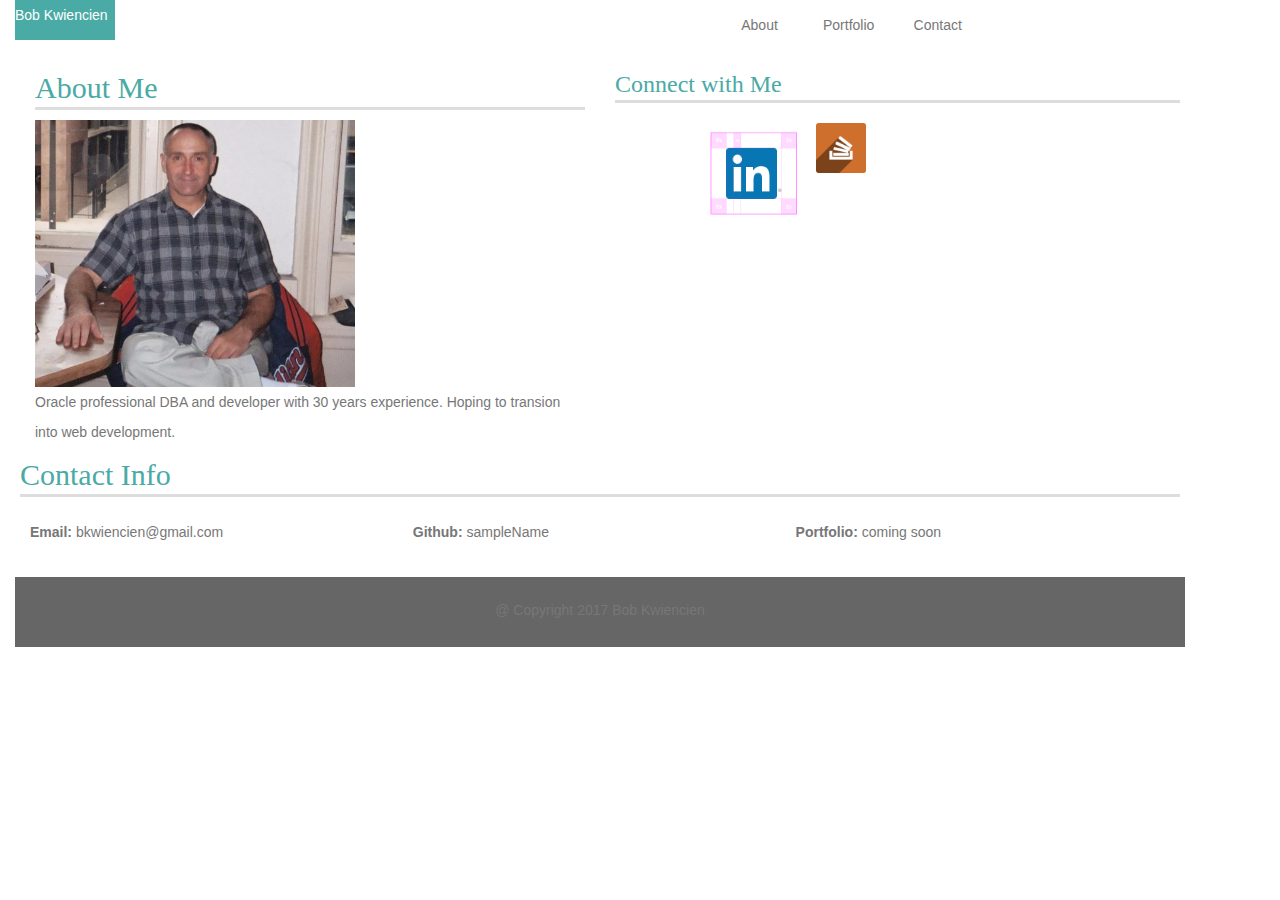
==== index.html @ 5c579891 "Jul25-12:18" ====
<!DOCTYPE html>
<html lang="en-us">
<head>
  <link rel="stylesheet" type="text/css" href="https://maxcdn.bootstrapcdn.com/bootstrap/3.3.7/css/bootstrap.min.css">
  <meta charset="UTF-8">
  <title>Bob Kwiencien's Bootstrap Portfolio 1</title>
  <link rel="stylesheet" type="text/css" href="assets/css/style.css"> 
  <meta name="viewport" content="width=device-width, initial-scale=1.0">
</head>

<body>
  <div class="container-fluid"> 
       <div class="row">
        <div class="col-md-1">
               <p class="toto"> Bob Kwiencien</p>   
        </div>
         <div class="row">
           <div class="col-md-10">
           <nav>
             <ul>
               <li><a href="index.html">About</a></li>
               <li><a href="portfolio.html" target="_blank"> Portfolio</a></li>
               <li><a href="contact.html" target="_blank">Contact</a></li>
             </ul>
           </nav>
           </div>
          <div class="row" id=""socialo">
           <div class=col-md-1">

        </div>
        </div>
        </div>
        </div>
</div>
</div>
  <div class="container-fluid">
   <div class="row" id="main-bio">
<!--      <div class="row"> -->
       <div class="col-md-6">
       <h2>About Me</h2>
      <img class="responsive-image" src="assets/images/bob.png" height="220" width="320" alt="Bob Kwiencien">
      <p>Oracle professional DBA and developer with 30 years experience.
      Hoping to transion into web development.</p>
       </div>
           <div class="row">
            <div class="col-md-6">
          <h3>Connect with Me</h3>
          </div>
          <div class="row">
            <div class="col-md-6">
              <ul>
               <a href="https://linkedin.com/in/bobkwiencien">
               <li><img src="assets/images/linkedin.png "height="10",width=50"> </li>
               <a href ="https://stackoverflow.com/story/bobkwiencien">
               <li> <img src="assets/images/newstackoverflow.png"height="80" width="50"></li>
      </div>
    </div>
   </div>
      <h2 id="contacto-info">Contact Info</h2>
      <ul>
        <li><strong>Email:</strong> <a href="#">bkwiencien@gmail.com</a></li>
        <li><strong>Github:</strong> <a href="#">sampleName</a></li>
        <li><strong>Portfolio:</strong> <a href="#">coming soon</a></li>
      </ul>

    </section>
    </div>
  <footer>&#64; Copyright 2017 Bob Kwiencien</footer>
</body>

</html>
---- assets/css/style.css ----
n* {
  box-sizing: border-box;
}
img{
display: inline-block;
height: auto;
max-width: 150%;
}

body {
	color: #777777;
	font-family: 'Arial', 'Helvetica Neue', Helvetica, sans-serif;
	line-height: 30px;
	text-align: left;
	/* Set width to 1200 instead of 960 for better layout (in my humble opinion). */
	width: 1200px;
}

/* header	{
	float: left;
	background-color: #4aaaa5;
	border-bottom: none;
	color: #ffffff;
	height: 100%;
	width: 270px;
	margin-left: 125px;
	margin-bottom: 0;
	font-family: 'Georgia', Times, Times New Roman, serif;
	text-align: center;
	font-size: 1.5em;
	font-weight: bold;
	vertical-align: middle;
	padding-top: 15px;
} */

.toto {
        background-color: #4aaaa5; 
        height: 40px;
        width: 100px;
        color: white;
}


h2,
h3	{
	color: #4aaaa5;
	border-bottom:	3px solid #dddddd;
	font-family: 'Georgia', Times, Times New Roman, serif;
	margin-top: 1px;
	padding-bottom: 3px;
}

nav	{
	width: 270px;
	float: right;
	text-align: center;
	margin-right: 125px;
}

ul {
	list-style: none;
	margin: 0;
	padding: 0;
}  

li {
	float: left;
	width: 33%;
	padding: 10px;
} 

li.border {
	border-right: 1px solid #dddddd;
	padding: 10px;
}

a {
	color: #777777;
	text-decoration: none;
}

/* Nav links turn teal on hover. */
a:hover {
  color: #4aaaa5;
}

.icon {
	width: 60px;
	height: auto;
	color: none;
	border-right: none;
}

.icon:hover {
	transform: rotate(-10deg);
	-ms-transform: rotate(-10deg);
	-webkit-transform: rotate(-10deg);
	-moz-transform: rotate(-10deg);
	-o-transform: rotate(-10deg);
}

section	{
	background-color: #ffffff;
	float: left;
	color: #777777;
	border: 2px solid #dddddd;
}

input,
textarea {
	width: 100%;
	padding: 10px 20px 10px 10px;
    margin: 8px 0;
    border-color: #dddddd;
    border-style: solid;
    border-width: thin;
}

input,
textarea,
input::-webkit-input-placeholder {
    font-size: 16px;
}

footer {
	clear: both;
	margin: 0 auto;
	vertical-align: middle;
	padding: 18px;
	height: 70px;
	background-color: #666666;
	width: 100%;
	border-bottom: none;
	color: #777777;
	text-align: center;
}

.grid {
	border-bottom: 2px solid #cccccc;
	background-color: #ffffff;
	height: 60px;
}

.navbar {
       background-color: #4aaaa5;
}
/* .container {
	clear: both;
	overflow: auto;
	margin: 0 auto;
	background-image: url("../images/background.png");
	height: 600px;
	width: 100%;
	border-bottom: 5px solid #4aaaa5;
} */

.box {
	display: inline-block;
	width: 250px;
	height: 100px;
	margin: 20px;
}

.box:hover {
	transform: rotate(-10deg);
	-ms-transform: rotate(-10deg);
	-webkit-transform: rotate(-10deg);
	-moz-transform: rotate(-10deg);
	-o-transform: rotate(-10deg);
}

.project {
	float: left;
	position: relative;
	top:	-10px;
	width: 100%;
}

.project-title {
	float: left;
	position: relative;
	top: -50px;
	width: 100%;
	height: 30px;
	background-color: #4aaaa5;
	color: #ffffff;
	text-align: center;
}

.button {
	background-color: #4aaaa5;
	color: #ffffff;
	width: 100px;
	height: 40px;
	font-size: 16px;
	border: none;
	position: relative;
	top: -8px;
}

.button:hover {
	background-color: #374865;
}

#socialo {
	float: right;
	padding: 10px;
	width: 270px;
	top: 30px;
	text-align: center; 
	margin-right: 125px; 
	margin-top: 30px 
}

/* #main-bio, */
/* #contact-form, */
#project-portfolio {
	position: relative;
	text-align: left;
	width: 650px;
	top: 30px;
	margin-left: 125px;
	margin-bottom: 50px;
}
#contact-form{
	position: relative;
	text-align: left;
	width: 400px;
	top: 30px;
	margin-left: 125px;
	margin-bottom: 50px;
}

#main-bio {
	height: auto;
	padding: 20px;
}

#bio-image {
	clear: both;
	float: left;
	margin-right: 20px;
	width: 200px;
	height: 200px;
}

#contact-form {
	padding: 20px;
	height: 500px;
}

#project-portfolio {
	padding: 15px;
	height: 500px;
}
@media screen and (max-width: 699px) and (min-width: 520px) {
}
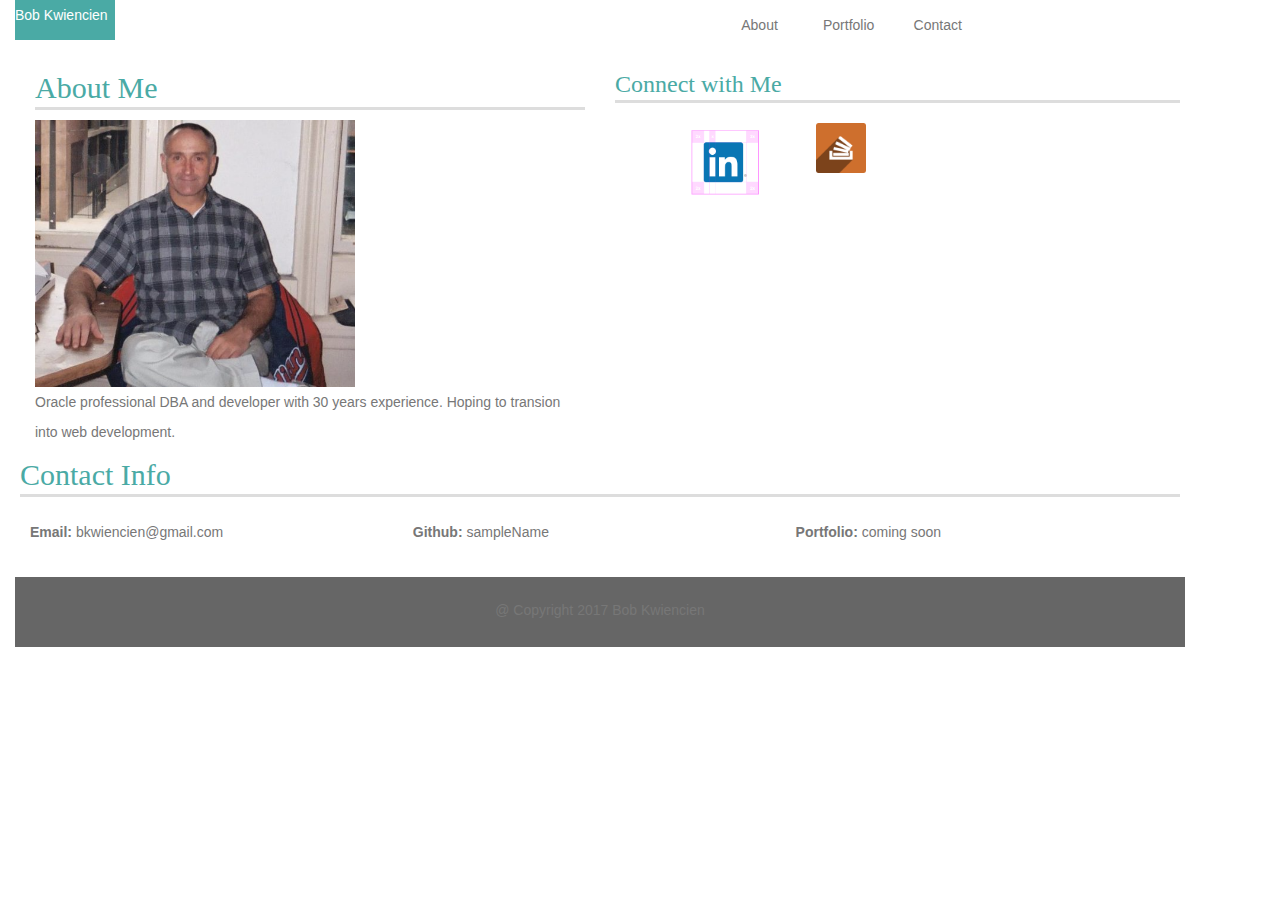
==== commit 8821a1ec: "Jul25-14:17" ====
--- a/index.html
+++ b/index.html
@@ -19,8 +19,8 @@
            <nav>
              <ul>
                <li><a href="index.html">About</a></li>
-               <li><a href="portfolio.html" target="_blank"> Portfolio</a></li>
-               <li><a href="contact.html" target="_blank">Contact</a></li>
+               <li><a href="portfolio.html"> Portfolio</a></li>
+               <li><a href="contact.html">Contact</a></li>
              </ul>
            </nav>
            </div>
@@ -50,7 +50,7 @@
             <div class="col-md-6">
               <ul>
                <a href="https://linkedin.com/in/bobkwiencien">
-               <li><img src="assets/images/linkedin.png "height="10",width=50"> </li>
+               <li><img src="assets/images/linkedin.png" height="200" width="200"> </li> 
                <a href ="https://stackoverflow.com/story/bobkwiencien">
                <li> <img src="assets/images/newstackoverflow.png"height="80" width="50"></li>
       </div>
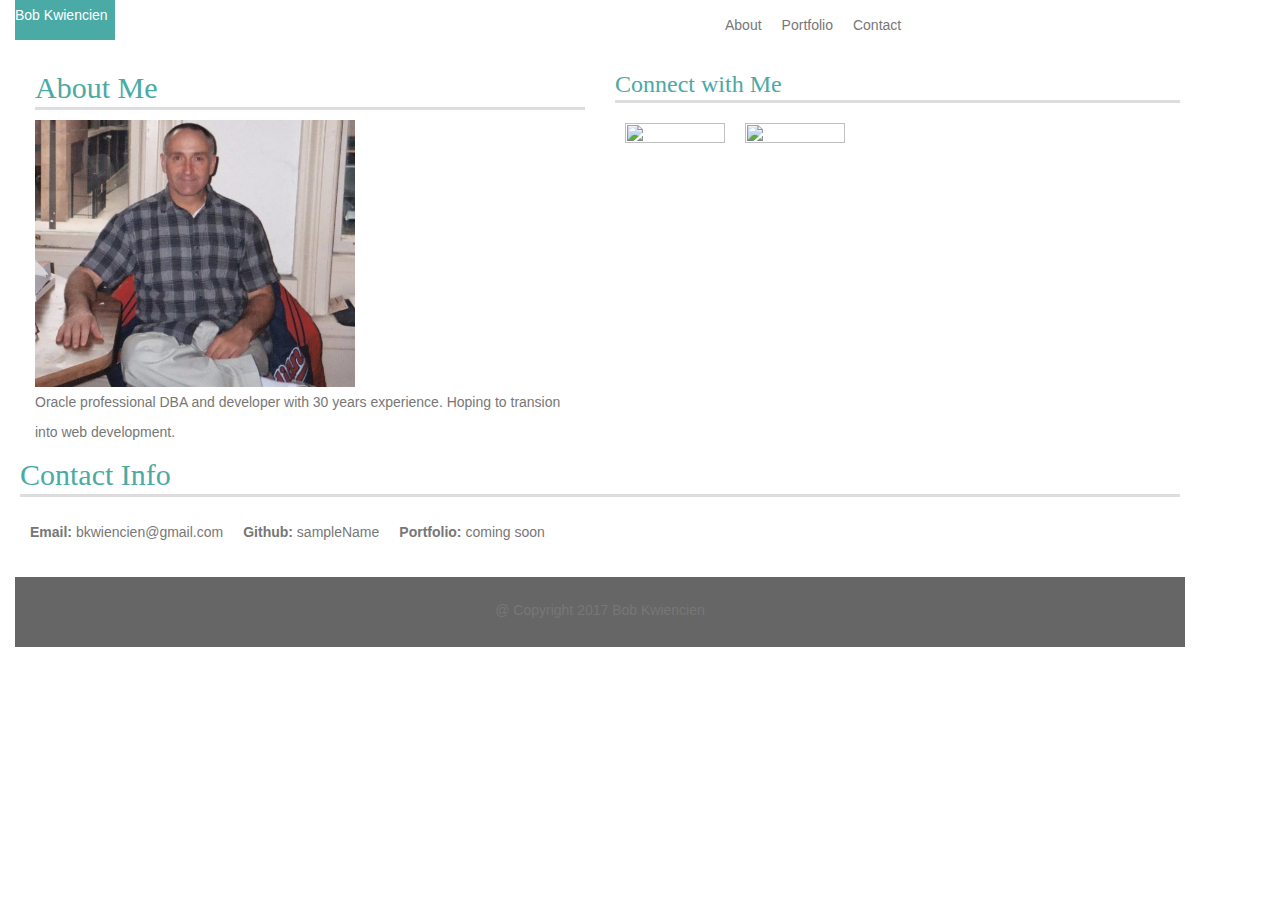
==== commit affc8b66: "Jul25-14:51" ====
--- a/index.html
+++ b/index.html
@@ -50,9 +50,9 @@
             <div class="col-md-6">
               <ul>
                <a href="https://linkedin.com/in/bobkwiencien">
-               <li><img src="assets/images/linkedin.png" height="200" width="200"> </li> 
+               <li><img src="assets/images/linkedin-128.png" height="100" width="100"> </li> 
                <a href ="https://stackoverflow.com/story/bobkwiencien">
-               <li> <img src="assets/images/newstackoverflow.png"height="80" width="50"></li>
+               <li> <img src="assets/images/stackoverflow-128.png" height="100" width="100"></li>
       </div>
     </div>
    </div>
--- a/assets/css/style.css
+++ b/assets/css/style.css
@@ -65,7 +65,7 @@
 
 li {
 	float: left;
-	width: 33%;
+	/* width: 33%; */
 	padding: 10px;
 } 
 
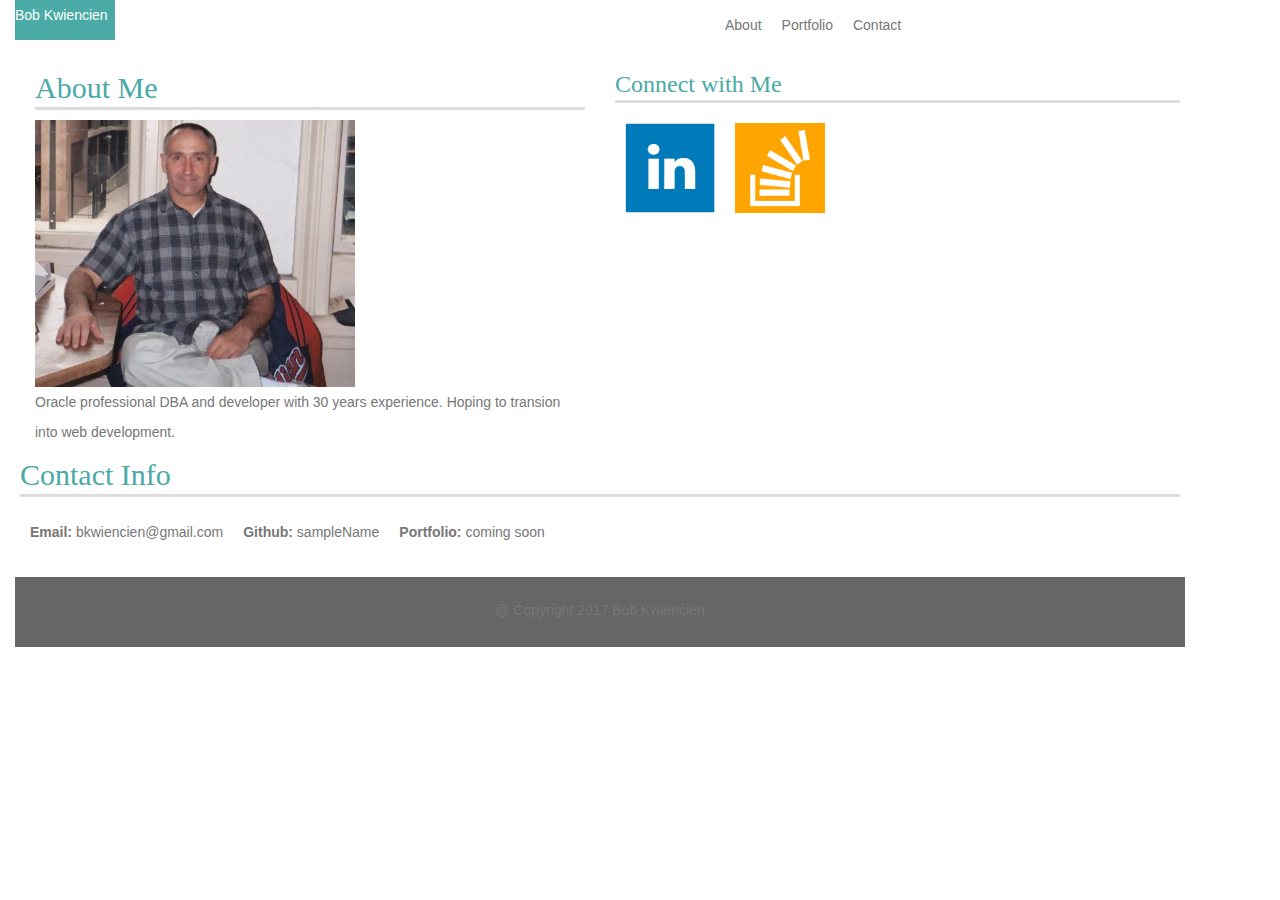
==== commit 75c388d5: "Jul26-13:23" ====
--- a/index.html
+++ b/index.html
@@ -50,9 +50,9 @@
             <div class="col-md-6">
               <ul>
                <a href="https://linkedin.com/in/bobkwiencien">
-               <li><img src="assets/images/linkedin-128.png" height="100" width="100"> </li> 
+               <li><img src="assets/images/linkedin-128.png" height="90" width="90"> </li> 
                <a href ="https://stackoverflow.com/story/bobkwiencien">
-               <li> <img src="assets/images/stackoverflow-128.png" height="100" width="100"></li>
+               <li> <img src="assets/images/stackoverflow-128.png" height="90" width="90"></li>
       </div>
     </div>
    </div>
--- a/assets/css/style.css
+++ b/assets/css/style.css
@@ -40,7 +40,6 @@
         color: white;
 }
 
-
 h2,
 h3	{
 	color: #4aaaa5;
